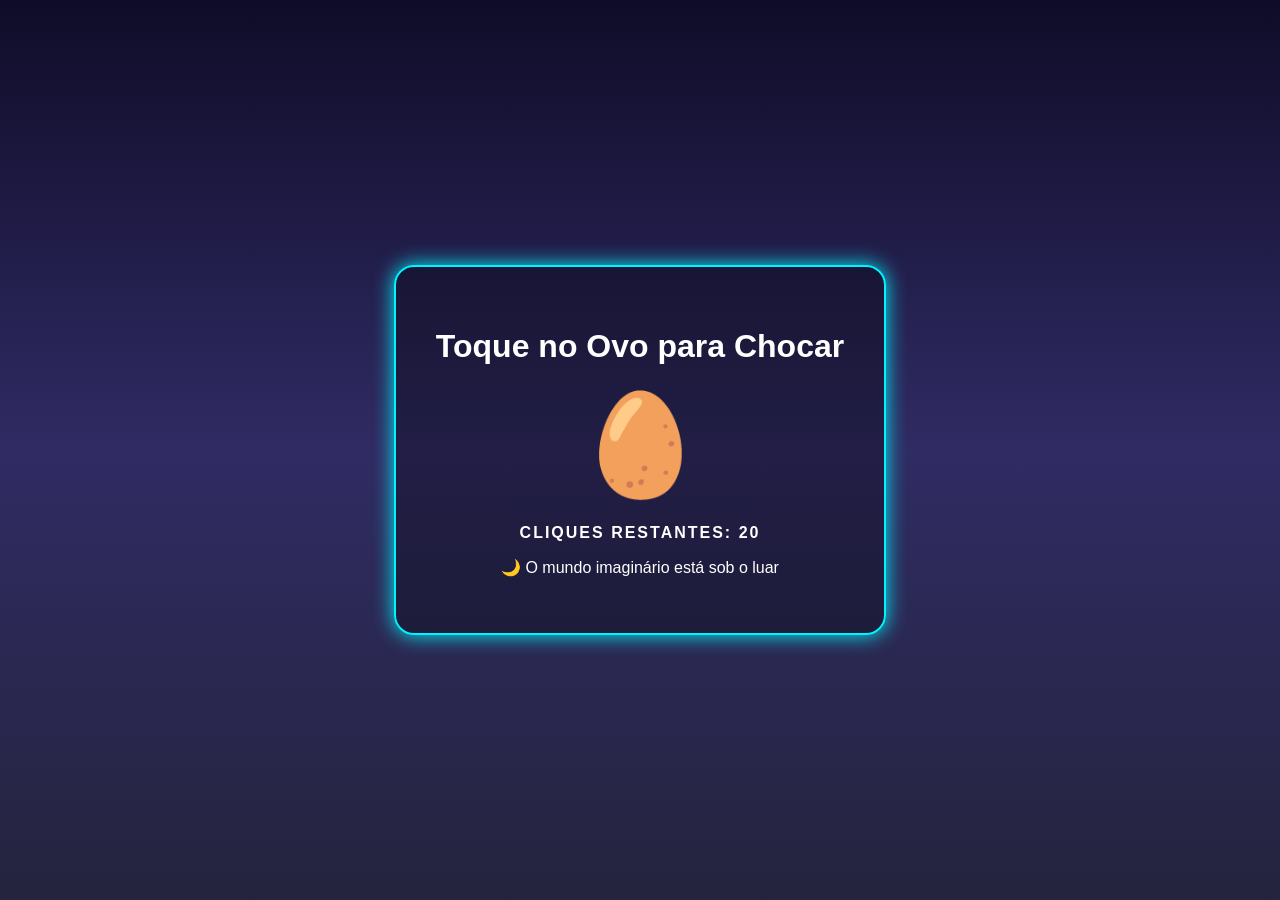
==== index.html @ 8a8b8134 "Create index.html" ====
<!DOCTYPE html>
<html lang="pt-br">
<head>
    <meta charset="UTF-8">
    <meta name="viewport" content="width=device-width, initial-scale=1.0">
    <title>Meu Pet Imaginário - Berçário</title>
    <style>
        :root {
            --neon-blue: #00f3ff;
            --neon-pink: #ff00ff;
            --bg-day: linear-gradient(180deg, #2193b0, #6dd5ed);
            --bg-night: linear-gradient(180deg, #0f0c29, #302b63, #24243e);
        }

        body {
            margin: 0;
            height: 100vh;
            display: flex;
            flex-direction: column;
            align-items: center;
            justify-content: center;
            font-family: 'Segoe UI', Tahoma, Geneva, Verdana, sans-serif;
            color: white;
            transition: background 2s;
            overflow: hidden;
        }

        /* Ciclo Dia/Noite Visual */
        .day { background: var(--bg-day); }
        .night { background: var(--bg-night); }

        #game-container {
            text-align: center;
            background: rgba(0, 0, 0, 0.3);
            padding: 40px;
            border-radius: 20px;
            border: 2px solid var(--neon-blue);
            box-shadow: 0 0 20px var(--neon-blue);
        }

        #egg {
            font-size: 100px;
            cursor: pointer;
            transition: transform 0.1s;
            user-select: none;
            display: inline-block;
        }

        #egg:active {
            transform: scale(0.9) rotate(5deg);
        }

        .shake {
            animation: shake 0.5s infinite;
        }

        @keyframes shake {
            0% { transform: translate(1px, 1px) rotate(0deg); }
            20% { transform: translate(-3px, 0px) rotate(-1deg); }
            40% { transform: translate(3px, 2px) rotate(1deg); }
            100% { transform: translate(1px, -2px) rotate(0deg); }
        }

        .status-bar {
            margin-top: 20px;
            font-weight: bold;
            text-transform: uppercase;
            letter-spacing: 2px;
        }
    </style>
</head>
<body id="body">

    <div id="game-container">
        <h1 id="title">Toque no Ovo para Chocar</h1>
        <div id="egg">🥚</div>
        <div class="status-bar">
            Cliques restantes: <span id="clicks-needed">20</span>
        </div>
        <p id="time-status"></p>
    </div>

    <script>
        let clicks = 20;
        const eggElement = document.getElementById('egg');
        const clickDisplay = document.getElementById('clicks-needed');
        const body = document.getElementById('body');

        // Lógica de Ciclo de 24h (Simples)
        function updateCycle() {
            const hour = new Date().getHours();
            const status = document.getElementById('time-status');
            
            if (hour >= 6 && hour < 18) {
                body.className = 'day';
                status.innerText = "☀️ Está de dia no mundo imaginário";
            } else {
                body.className = 'night';
                status.innerText = "🌙 O mundo imaginário está sob o luar";
            }
        }

        // Lógica do Clique
        eggElement.addEventListener('click', () => {
            if (clicks > 0) {
                clicks--;
                clickDisplay.innerText = clicks;
                
                // Tremer o ovo conforme chega perto de quebrar
                if (clicks < 10) eggElement.classList.add('shake');
                
                if (clicks === 0) {
                    revealPet();
                }
            }
        });

        function revealPet() {
            eggElement.classList.remove('shake');
            eggElement.innerText = '🐣';
            document.getElementById('title').innerText = "Ele Nasceu!";
            alert("Parabéns! Seu primeiro pet imaginário nasceu!");
            // Aqui salvaremos no futuro o progresso
        }

        updateCycle();
    </script>
</body>
</html>
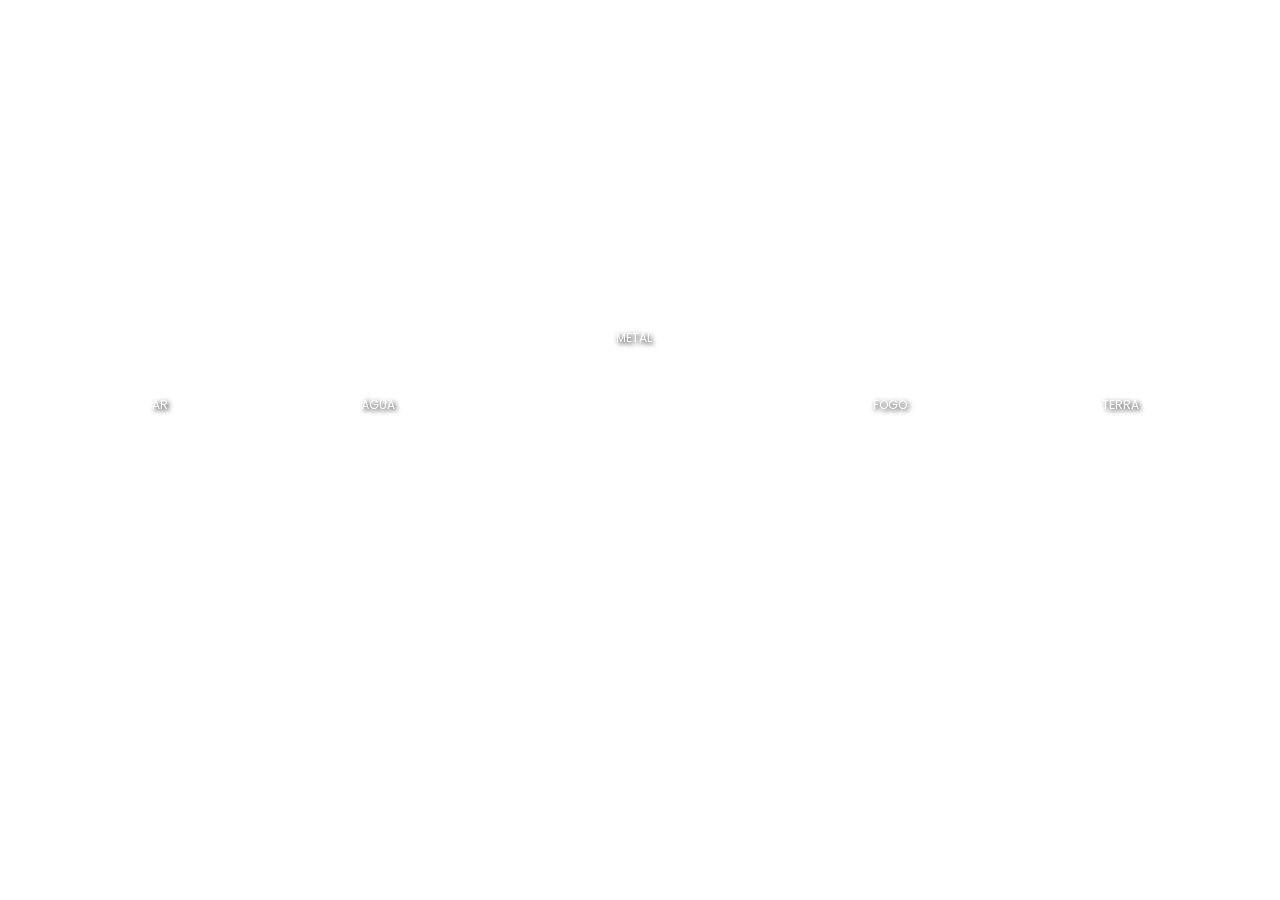
==== commit 7fec1704: "Update index.html" ====
--- a/index.html
+++ b/index.html
@@ -3,127 +3,126 @@
 <head>
     <meta charset="UTF-8">
     <meta name="viewport" content="width=device-width, initial-scale=1.0">
-    <title>Meu Pet Imaginário - Berçário</title>
+    <title>Cyber-Pet: Origens Elementais</title>
+    <link href="https://fonts.googleapis.com/css2?family=Poppins:wght@600&display=swap" rel="stylesheet">
     <style>
         :root {
-            --neon-blue: #00f3ff;
-            --neon-pink: #ff00ff;
-            --bg-day: linear-gradient(180deg, #2193b0, #6dd5ed);
-            --bg-night: linear-gradient(180deg, #0f0c29, #302b63, #24243e);
+            --ar: #e0f7fa; --agua: #0288d1; --fogo: #f44336; --terra: #8bc34a; --metal: #b0bec5;
+        }
+        body, html { margin: 0; padding: 0; height: 100%; overflow: hidden; font-family: 'Poppins', sans-serif; }
+
+        /* Cenario Principal */
+        #main-stage {
+            width: 100vw; height: 100vh;
+            background: url('cenario.jpg') no-repeat center center;
+            background-size: cover;
+            display: flex; justify-content: center; align-items: center;
         }
 
-        body {
-            margin: 0;
-            height: 100vh;
-            display: flex;
-            flex-direction: column;
-            align-items: center;
-            justify-content: center;
-            font-family: 'Segoe UI', Tahoma, Geneva, Verdana, sans-serif;
-            color: white;
-            transition: background 2s;
-            overflow: hidden;
+        /* Zonas de Clique (Invisíveis sobre as prateleiras) */
+        .click-zone {
+            position: absolute; cursor: pointer;
+            border: 3px border: transparent; transition: 0.3s;
+            display: flex; align-items: center; justify-content: center;
+            color: white; font-size: 12px; text-shadow: 2px 2px 5px black;
+        }
+        .click-zone:hover { border: 3px dashed white; background: rgba(255,255,255,0.2); }
+
+        /* Posicionamento das Prateleiras (Ajustável) */
+        #zone-ar { top: 25%; left: 5%; width: 15%; height: 40%; }
+        #zone-agua { top: 25%; left: 22%; width: 15%; height: 40%; }
+        #zone-metal { top: 20%; left: 42%; width: 15%; height: 35%; }
+        #zone-fogo { top: 25%; left: 62%; width: 15%; height: 40%; }
+        #zone-terra { top: 25%; left: 80%; width: 15%; height: 40%; }
+
+        /* Cenário de Incubação (O Segundo Cenário) */
+        #incubation-stage {
+            display: none; width: 100vw; height: 100vh;
+            flex-direction: column; align-items: center; justify-content: center;
+            transition: 1s;
         }
 
-        /* Ciclo Dia/Noite Visual */
-        .day { background: var(--bg-day); }
-        .night { background: var(--bg-night); }
+        .bg-ar { background: linear-gradient(180deg, #81d4fa, #e1f5fe); } /* Celeiro de nuvens */
+        .bg-agua { background: linear-gradient(180deg, #01579b, #0288d1); }
+        .bg-fogo { background: linear-gradient(180deg, #bf360c, #ff5722); }
+        .bg-terra { background: linear-gradient(180deg, #33691e, #689f38); }
+        .bg-metal { background: linear-gradient(180deg, #263238, #546e7a); }
 
-        #game-container {
-            text-align: center;
-            background: rgba(0, 0, 0, 0.3);
-            padding: 40px;
-            border-radius: 20px;
-            border: 2px solid var(--neon-blue);
-            box-shadow: 0 0 20px var(--neon-blue);
+        #egg-display {
+            width: 200px; height: 260px;
+            background: radial-gradient(circle at 30% 30%, #fff, #ddd);
+            border-radius: 50% 50% 50% 50% / 60% 60% 40% 40%;
+            box-shadow: 0 20px 40px rgba(0,0,0,0.3);
+            cursor: pointer; transition: 0.1s;
         }
 
-        #egg {
-            font-size: 100px;
-            cursor: pointer;
-            transition: transform 0.1s;
-            user-select: none;
-            display: inline-block;
+        .shake { animation: shake 0.3s infinite; }
+        @keyframes shake {
+            0% { transform: rotate(0deg); }
+            25% { transform: rotate(5deg); }
+            75% { transform: rotate(-5deg); }
+            100% { transform: rotate(0deg); }
         }
 
-        #egg:active {
-            transform: scale(0.9) rotate(5deg);
+        #pet-reveal {
+            display: none; font-size: 100px; 
+            animation: bounce 1s infinite alternate;
         }
+        @keyframes bounce { from { transform: translateY(0); } to { transform: translateY(-20px); } }
 
-        .shake {
-            animation: shake 0.5s infinite;
-        }
-
-        @keyframes shake {
-            0% { transform: translate(1px, 1px) rotate(0deg); }
-            20% { transform: translate(-3px, 0px) rotate(-1deg); }
-            40% { transform: translate(3px, 2px) rotate(1deg); }
-            100% { transform: translate(1px, -2px) rotate(0deg); }
-        }
-
-        .status-bar {
-            margin-top: 20px;
-            font-weight: bold;
-            text-transform: uppercase;
-            letter-spacing: 2px;
-        }
     </style>
 </head>
-<body id="body">
+<body>
 
-    <div id="game-container">
-        <h1 id="title">Toque no Ovo para Chocar</h1>
-        <div id="egg">🥚</div>
-        <div class="status-bar">
-            Cliques restantes: <span id="clicks-needed">20</span>
-        </div>
-        <p id="time-status"></p>
+    <div id="main-stage">
+        <div id="zone-ar" class="click-zone" onclick="startIncubation('ar')">AR</div>
+        <div id="zone-agua" class="click-zone" onclick="startIncubation('agua')">ÁGUA</div>
+        <div id="zone-metal" class="click-zone" onclick="startIncubation('metal')">METAL</div>
+        <div id="zone-fogo" class="click-zone" onclick="startIncubation('fogo')">FOGO</div>
+        <div id="zone-terra" class="click-zone" onclick="startIncubation('terra')">TERRA</div>
+    </div>
+
+    <div id="incubation-stage">
+        <h1 id="status-text" style="color: white; text-shadow: 2px 2px 10px rgba(0,0,0,0.5);">Clique para chocar!</h1>
+        <div id="egg-display"></div>
+        <div id="pet-reveal">🐾</div> <button onclick="location.reload()" style="margin-top:20px; padding:10px; cursor:pointer;">Voltar ao Início</button>
     </div>
 
     <script>
-        let clicks = 20;
-        const eggElement = document.getElementById('egg');
-        const clickDisplay = document.getElementById('clicks-needed');
-        const body = document.getElementById('body');
+        let clicks = 15;
+        let selectedElement = "";
 
-        // Lógica de Ciclo de 24h (Simples)
-        function updateCycle() {
-            const hour = new Date().getHours();
-            const status = document.getElementById('time-status');
+        function startIncubation(element) {
+            selectedElement = element;
+            document.getElementById('main-stage').style.display = 'none';
+            const stage = document.getElementById('incubation-stage');
+            stage.style.display = 'flex';
+            stage.className = 'bg-' + element;
             
-            if (hour >= 6 && hour < 18) {
-                body.className = 'day';
-                status.innerText = "☀️ Está de dia no mundo imaginário";
-            } else {
-                body.className = 'night';
-                status.innerText = "🌙 O mundo imaginário está sob o luar";
-            }
+            // Personaliza o ovo conforme o elemento
+            const egg = document.getElementById('egg-display');
+            if(element === 'ar') egg.style.background = 'radial-gradient(circle at 30% 30%, #fff, #b3e5fc)';
+            if(element === 'fogo') egg.style.background = 'radial-gradient(circle at 30% 30%, #ffeb3b, #f44336)';
+            // ... adicionar outros filtros de cores depois
         }
 
-        // Lógica do Clique
-        eggElement.addEventListener('click', () => {
+        document.getElementById('egg-display').addEventListener('click', function() {
             if (clicks > 0) {
                 clicks--;
-                clickDisplay.innerText = clicks;
+                this.style.transform = 'scale(0.95)';
+                setTimeout(() => this.style.transform = 'scale(1)', 100);
                 
-                // Tremer o ovo conforme chega perto de quebrar
-                if (clicks < 10) eggElement.classList.add('shake');
-                
+                if (clicks <= 5) this.classList.add('shake');
+
                 if (clicks === 0) {
-                    revealPet();
+                    this.style.display = 'none';
+                    document.getElementById('status-text').innerText = "Nasceu um novo amigo!";
+                    const reveal = document.getElementById('pet-reveal');
+                    reveal.style.display = 'block';
+                    // Lógica para mostrar o animal específico baseado no 'selectedElement'
                 }
             }
         });
-
-        function revealPet() {
-            eggElement.classList.remove('shake');
-            eggElement.innerText = '🐣';
-            document.getElementById('title').innerText = "Ele Nasceu!";
-            alert("Parabéns! Seu primeiro pet imaginário nasceu!");
-            // Aqui salvaremos no futuro o progresso
-        }
-
-        updateCycle();
     </script>
 </body>
 </html>
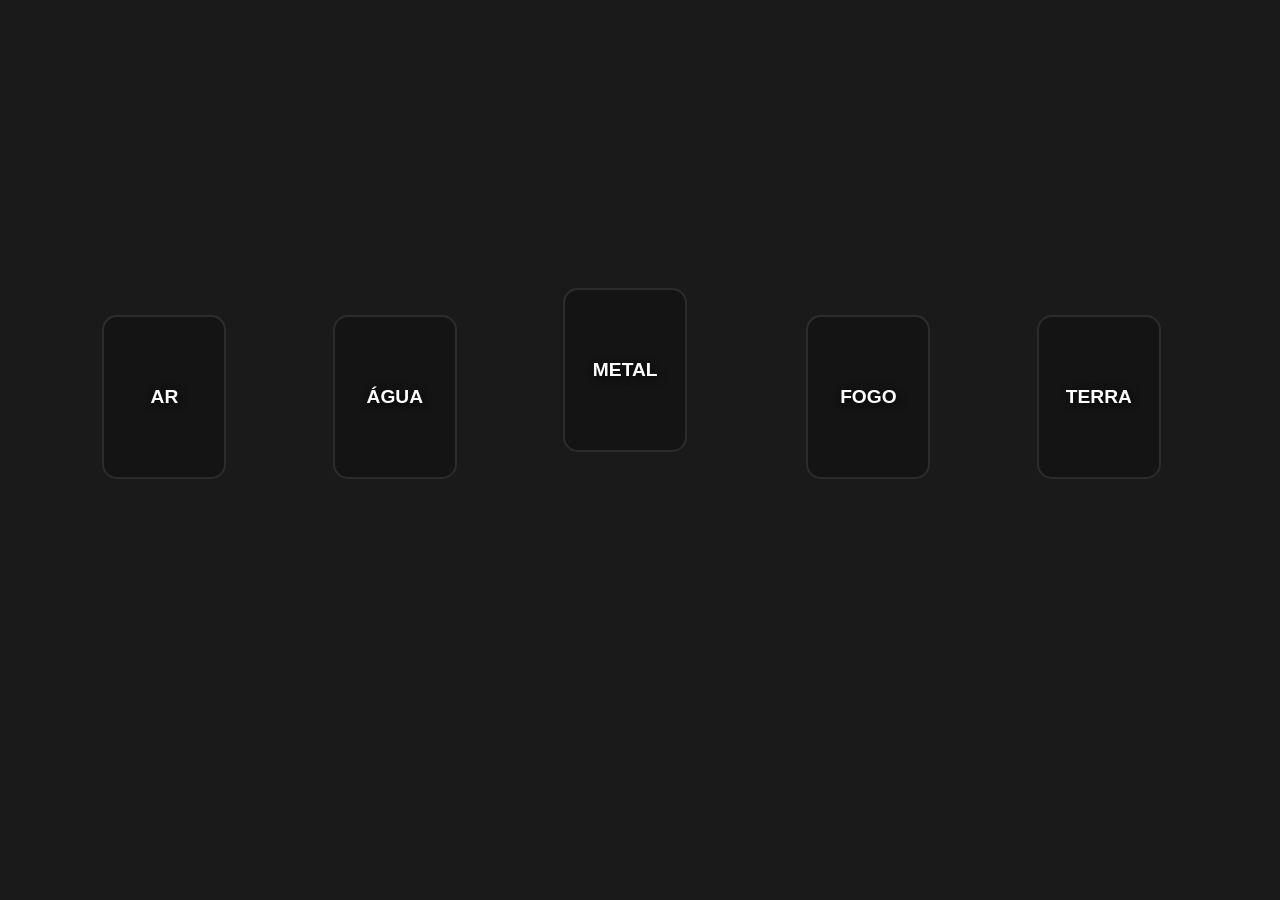
==== commit e2592fea: "index.html" ====
--- a/index.html
+++ b/index.html
@@ -9,66 +9,80 @@
         :root {
             --ar: #e0f7fa; --agua: #0288d1; --fogo: #f44336; --terra: #8bc34a; --metal: #b0bec5;
         }
-        body, html { margin: 0; padding: 0; height: 100%; overflow: hidden; font-family: 'Poppins', sans-serif; }
+        body, html { 
+            margin: 0; padding: 0; height: 100%; overflow: hidden; 
+            font-family: 'Poppins', sans-serif; 
+            background-color: #1a1a1a; /* Fundo escuro caso a imagem suma */
+        }
 
-        /* Cenario Principal */
+        /* Palco Principal */
         #main-stage {
             width: 100vw; height: 100vh;
-            background: url('cenario.jpg') no-repeat center center;
+            background: url('./cenario.jpg') no-repeat center center;
             background-size: cover;
             display: flex; justify-content: center; align-items: center;
+            position: relative;
         }
 
-        /* Zonas de Clique (Invisíveis sobre as prateleiras) */
+        /* Zonas de Clique (Sobre as prateleiras) */
         .click-zone {
             position: absolute; cursor: pointer;
-            border: 3px border: transparent; transition: 0.3s;
+            border: 2px solid rgba(255,255,255,0.1); 
+            border-radius: 15px;
+            transition: 0.3s;
             display: flex; align-items: center; justify-content: center;
-            color: white; font-size: 12px; text-shadow: 2px 2px 5px black;
+            color: white; font-size: 1.2rem; font-weight: bold;
+            text-shadow: 2px 2px 8px rgba(0,0,0,0.8);
+            background: rgba(0,0,0,0.2);
+            width: 120px; height: 160px;
         }
-        .click-zone:hover { border: 3px dashed white; background: rgba(255,255,255,0.2); }
+        .click-zone:hover { 
+            border: 2px solid white; 
+            background: rgba(255,255,255,0.2);
+            transform: scale(1.05);
+        }
 
-        /* Posicionamento das Prateleiras (Ajustável) */
-        #zone-ar { top: 25%; left: 5%; width: 15%; height: 40%; }
-        #zone-agua { top: 25%; left: 22%; width: 15%; height: 40%; }
-        #zone-metal { top: 20%; left: 42%; width: 15%; height: 35%; }
-        #zone-fogo { top: 25%; left: 62%; width: 15%; height: 40%; }
-        #zone-terra { top: 25%; left: 80%; width: 15%; height: 40%; }
+        /* Ajuste de Posição das Prateleiras (Baseado na nossa imagem 3D) */
+        #zone-ar    { top: 35%; left: 8%; }
+        #zone-agua  { top: 35%; left: 26%; }
+        #zone-metal { top: 32%; left: 44%; }
+        #zone-fogo  { top: 35%; left: 63%; }
+        #zone-terra { top: 35%; left: 81%; }
 
-        /* Cenário de Incubação (O Segundo Cenário) */
+        /* Cenário de Incubação */
         #incubation-stage {
             display: none; width: 100vw; height: 100vh;
             flex-direction: column; align-items: center; justify-content: center;
-            transition: 1s;
         }
 
-        .bg-ar { background: linear-gradient(180deg, #81d4fa, #e1f5fe); } /* Celeiro de nuvens */
-        .bg-agua { background: linear-gradient(180deg, #01579b, #0288d1); }
-        .bg-fogo { background: linear-gradient(180deg, #bf360c, #ff5722); }
-        .bg-terra { background: linear-gradient(180deg, #33691e, #689f38); }
-        .bg-metal { background: linear-gradient(180deg, #263238, #546e7a); }
+        .bg-ar { background: radial-gradient(circle, #81d4fa, #01579b); }
+        .bg-agua { background: radial-gradient(circle, #4fc3f7, #01579b); }
+        .bg-fogo { background: radial-gradient(circle, #ff7043, #bf360c); }
+        .bg-terra { background: radial-gradient(circle, #9ccc65, #33691e); }
+        .bg-metal { background: radial-gradient(circle, #cfd8dc, #37474f); }
 
         #egg-display {
-            width: 200px; height: 260px;
-            background: radial-gradient(circle at 30% 30%, #fff, #ddd);
+            width: 180px; height: 240px;
             border-radius: 50% 50% 50% 50% / 60% 60% 40% 40%;
-            box-shadow: 0 20px 40px rgba(0,0,0,0.3);
+            box-shadow: 0 20px 50px rgba(0,0,0,0.5);
             cursor: pointer; transition: 0.1s;
+            border: 4px solid rgba(255,255,255,0.3);
         }
 
-        .shake { animation: shake 0.3s infinite; }
+        .shake { animation: shake 0.2s infinite; }
         @keyframes shake {
-            0% { transform: rotate(0deg); }
-            25% { transform: rotate(5deg); }
-            75% { transform: rotate(-5deg); }
-            100% { transform: rotate(0deg); }
+            0% { transform: translate(0,0) rotate(0); }
+            20% { transform: translate(-5px,0) rotate(-2deg); }
+            60% { transform: translate(5px,0) rotate(2deg); }
+            100% { transform: translate(0,0) rotate(0); }
         }
 
         #pet-reveal {
-            display: none; font-size: 100px; 
+            display: none; font-size: 120px; 
+            filter: drop-shadow(0 0 20px white);
             animation: bounce 1s infinite alternate;
         }
-        @keyframes bounce { from { transform: translateY(0); } to { transform: translateY(-20px); } }
+        @keyframes bounce { from { transform: scale(1); } to { transform: scale(1.1); } }
 
     </style>
 </head>
@@ -83,13 +97,14 @@
     </div>
 
     <div id="incubation-stage">
-        <h1 id="status-text" style="color: white; text-shadow: 2px 2px 10px rgba(0,0,0,0.5);">Clique para chocar!</h1>
+        <h1 id="status-text" style="color: white; text-shadow: 2px 2px 10px black; margin-bottom: 30px;">Clique rápido para chocar!</h1>
         <div id="egg-display"></div>
-        <div id="pet-reveal">🐾</div> <button onclick="location.reload()" style="margin-top:20px; padding:10px; cursor:pointer;">Voltar ao Início</button>
+        <div id="pet-reveal">🦉</div>
+        <button onclick="location.reload()" style="margin-top:40px; padding:12px 25px; cursor:pointer; border-radius: 20px; border:none; font-family: 'Poppins'; font-weight: bold;">Voltar ao Berçário</button>
     </div>
 
     <script>
-        let clicks = 15;
+        let clicks = 12;
         let selectedElement = "";
 
         function startIncubation(element) {
@@ -99,27 +114,30 @@
             stage.style.display = 'flex';
             stage.className = 'bg-' + element;
             
-            // Personaliza o ovo conforme o elemento
             const egg = document.getElementById('egg-display');
-            if(element === 'ar') egg.style.background = 'radial-gradient(circle at 30% 30%, #fff, #b3e5fc)';
-            if(element === 'fogo') egg.style.background = 'radial-gradient(circle at 30% 30%, #ffeb3b, #f44336)';
-            // ... adicionar outros filtros de cores depois
+            const reveal = document.getElementById('pet-reveal');
+            
+            // Cores dos Ovos e Emojis Provisórios
+            if(element === 'ar') { egg.style.background = 'white'; reveal.innerText = '🦉'; }
+            if(element === 'agua') { egg.style.background = '#90caf9'; reveal.innerText = '🐬'; }
+            if(element === 'fogo') { egg.style.background = '#ffab91'; reveal.innerText = '🐲'; }
+            if(element === 'terra') { egg.style.background = '#a5d6a7'; reveal.innerText = '🐢'; }
+            if(element === 'metal') { egg.style.background = '#eceff1'; reveal.innerText = '🤖'; }
         }
 
         document.getElementById('egg-display').addEventListener('click', function() {
             if (clicks > 0) {
                 clicks--;
-                this.style.transform = 'scale(0.95)';
-                setTimeout(() => this.style.transform = 'scale(1)', 100);
+                this.style.transform = 'scale(0.9)';
+                setTimeout(() => this.style.transform = 'scale(1)', 50);
                 
                 if (clicks <= 5) this.classList.add('shake');
 
                 if (clicks === 0) {
                     this.style.display = 'none';
-                    document.getElementById('status-text').innerText = "Nasceu um novo amigo!";
+                    document.getElementById('status-text').innerText = "Ele nasceu! ✨";
                     const reveal = document.getElementById('pet-reveal');
                     reveal.style.display = 'block';
-                    // Lógica para mostrar o animal específico baseado no 'selectedElement'
                 }
             }
         });
